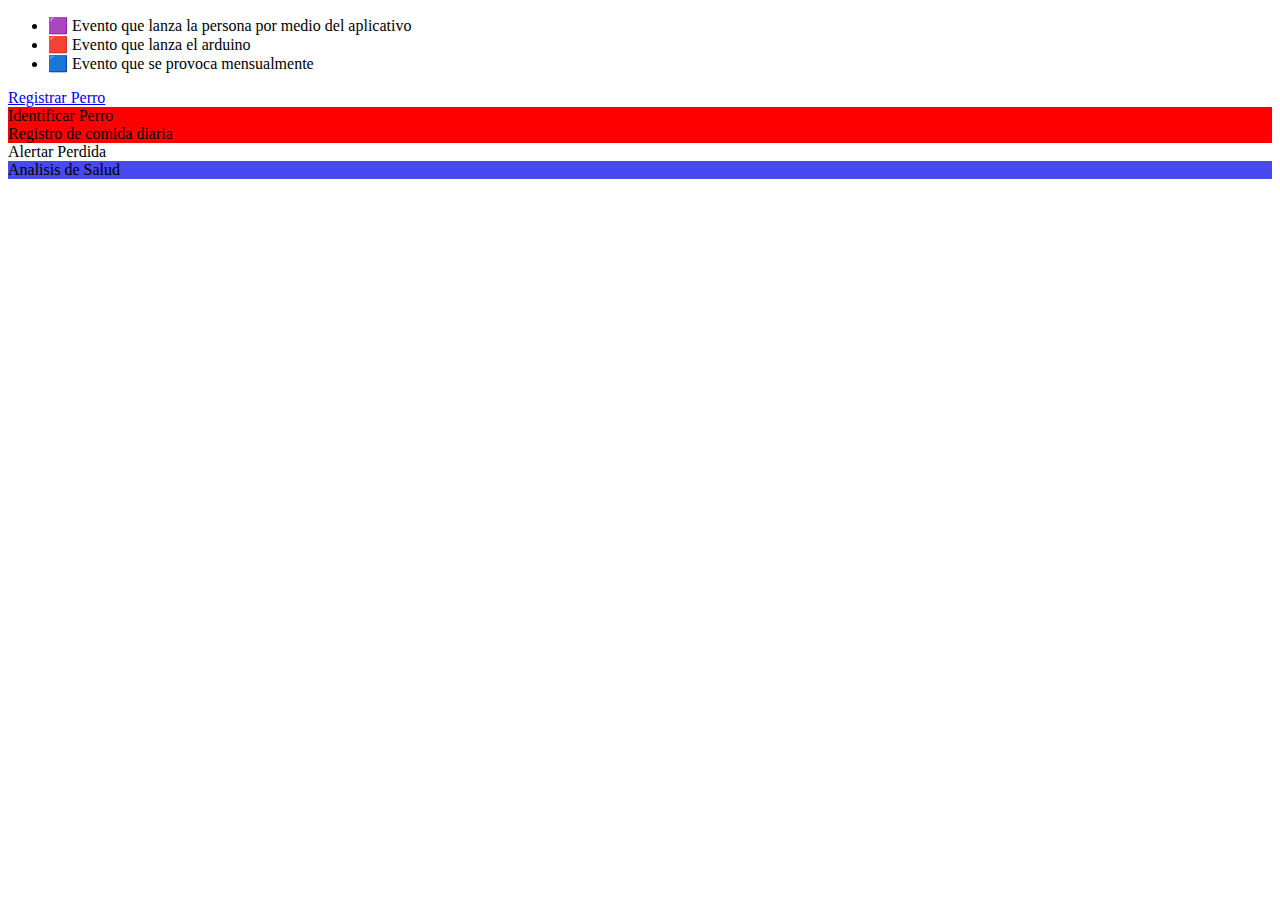
==== src/main/resources/templates/index.html @ 068cf98e "petfrendly-Arquitectura basada en eventos" ====
<!DOCTYPE html>
<html>
<head>
    <meta charset='utf-8'>
    <meta http-equiv='X-UA-Compatible' content='IE=edge'>
    <title>Page Title</title>
    <meta name='viewport' content='width=device-width, initial-scale=1'>
    <link rel="stylesheet" href="/css/index.css">
    <script src='main.js'></script>
</head>
<body>
    <ul>
        <li>🟪 Evento que lanza la persona por medio del aplicativo</li>
        <li>🟥 Evento que lanza el arduino</li>
        <li>🟦 Evento que se provoca mensualmente</li>
    </ul>
    <div class="contenedor">
        <div class="item"><a href="/mascotas/registrar">Registrar Perro</a></div>
        <div class="item" style="background-color: red;"><a>Identificar Perro</a></div>
        <div class="item" style="background-color: red;"><a>Registro de comida diaria</a></div>
        <div class="item"><a>Alertar Perdida</a></div>
        <div class="item" style="background-color: rgb(73, 73, 242);"><a>Analisis de Salud</a></div>
    </div>
</body> 
</html>
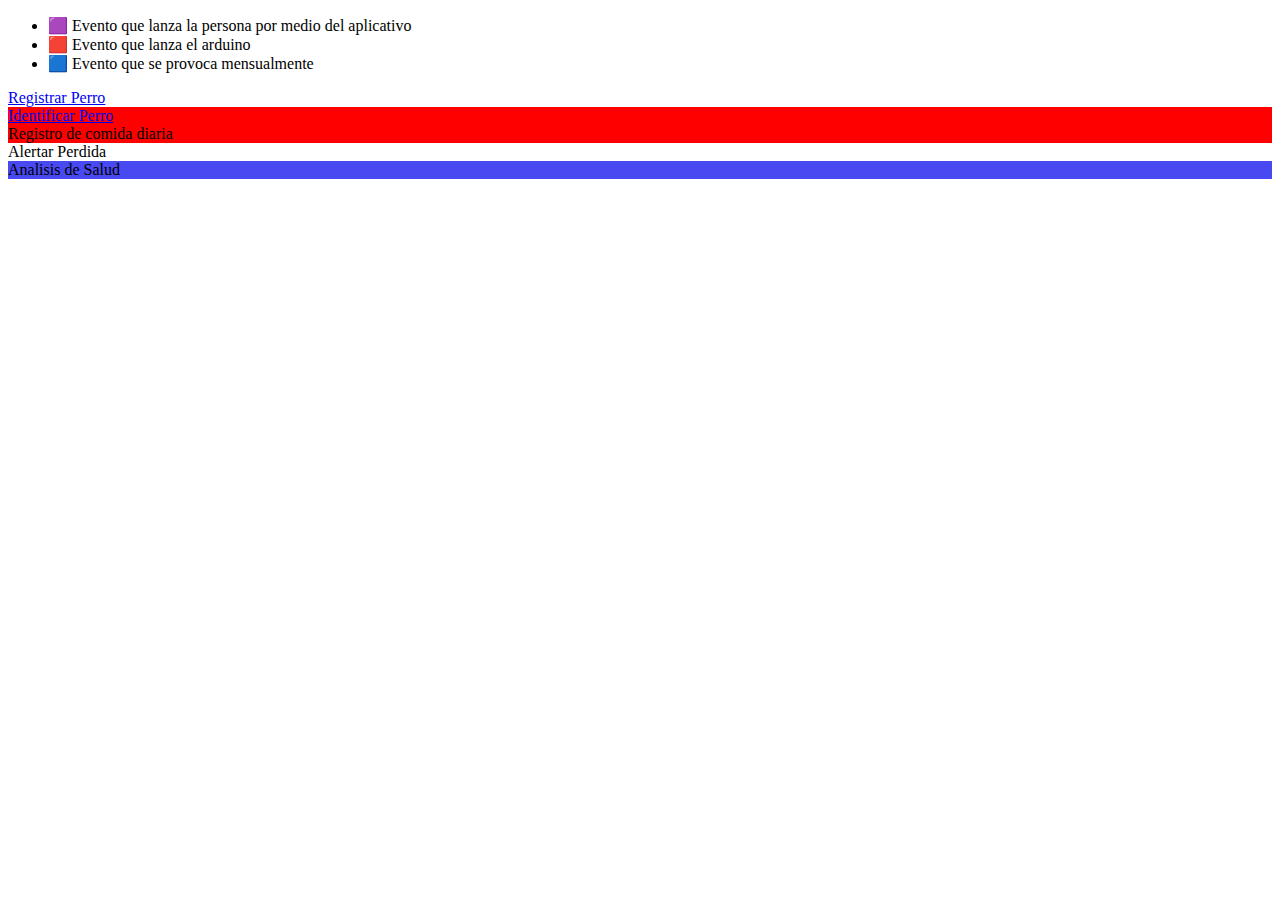
==== commit 838fece8: "segundo-consumer" ====
--- a/src/main/resources/templates/index.html
+++ b/src/main/resources/templates/index.html
@@ -16,7 +16,7 @@
     </ul>
     <div class="contenedor">
         <div class="item"><a href="/mascotas/registrar">Registrar Perro</a></div>
-        <div class="item" style="background-color: red;"><a>Identificar Perro</a></div>
+        <div class="item" style="background-color: red;"><a href="/mascotas/perdida">Identificar Perro</a></div>
         <div class="item" style="background-color: red;"><a>Registro de comida diaria</a></div>
         <div class="item"><a>Alertar Perdida</a></div>
         <div class="item" style="background-color: rgb(73, 73, 242);"><a>Analisis de Salud</a></div>
